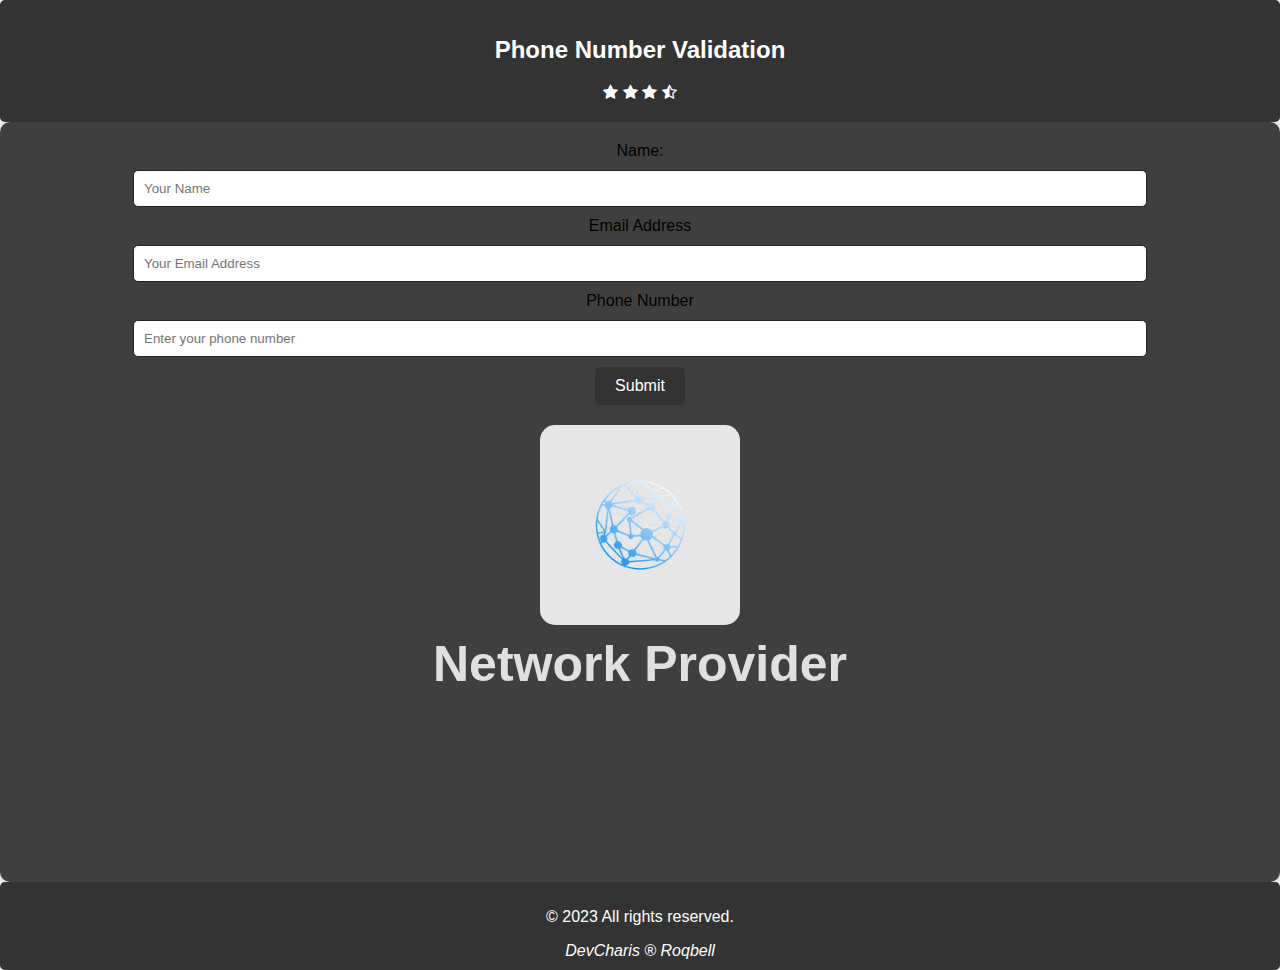
==== index.html @ 635fad93 "resolve some conflict and perfected the code base wirh a little refactoring" ====
<!DOCTYPE html>
<html lang="en">
<head>
    <meta charset="UTF-8">
    <meta http-equiv="X-UA-Compatible" content="IE=edge">
    <meta name="viewport" content="width=device-width, initial-scale=1.0">
    <meta name="author" content="DevCareer Team H">
    <meta name="description" content="DevCareer Backend NodeJS">
    <meta name="keywords" content="Portfolio Project, Responsive, CSS, Design">
    <meta property="title" content="Solo Projects"/>
    <!-- ========Google Font========== -->
    <link rel="preconnect" href="https://fonts.googleapis.com">
    <link rel="preconnect" href="https://fonts.gstatic.com" crossorigin>
    <link href="https://fonts.googleapis.com/css2?family=Dancing+Script:wght@400;500;600;700&family=Poppins:ital,wght@0,100;0,200;0,300;0,400;0,500;0,600;0,700;1,200;1,500&display=swap" rel="stylesheet">
    <!-- ========(Font Awesome) CDN ICONS========== -->
    <link rel="stylesheet" href="https://stackpath.bootstrapcdn.com/font-awesome/4.7.0/css/font-awesome.min.css">
    <link rel="stylesheet" href="./assets/styles/styles.css">
    <script src="./assets/styles/script.js" defer></script>
    <title>Phonie (Phone Number Validation)</title>
</head>
<body>


    <header>
        <h1>Phone Number Validation</h1>
        <i class="fa fa-star"></i>
        <i class="fa fa-star"></i>
        <i class="fa fa-star"></i>
        <i class="fa fa-star-half-o"></i>
    </header>
    <div class="form-container">
        <form id="phone-form">
            <label for="name">Name:</label>
            <input type="text" id="name" placeholder="Your Name">

            <label for="email">Email Address</label>
            <input type="text" id="email" placeholder="Your Email Address">

            <label for="phone-number">Phone Number</label>
            <input type="text" id="phone-number" placeholder="Enter your phone number">
            <button type="submit">Submit</button>
        </form>
        <div id="provider-indicator">
            <img src="./assets/images/net-logo.jpg" alt="Network" id="provider-icon">
            <p id="provider-name">Network Provider</p>

        </div>
    </div>

    <footer>
        <p>&copy; 2023  All rights reserved.</p>
        <em> DevCharis  &reg; Roqbell</em>
    </footer>

</body>

</html
---- assets/styles/styles.css ----
body {
    display: block;
    justify-content: center;
    align-items: center;
    height: 100vh;
    margin: 0;
    font-family: Arial, sans-serif;
    background-color: #f0f0f0;
}
header {
    background-color: #333;
    color: #fff;
    padding: 20px 0;
    text-align: center;
    border-radius: 5px;
    position:relative;

}
.form-container {
    background-color: #403f3f;
    border-radius: 10px;
    box-shadow: 0 0 10px rgba(0, 0, 0, 0.1);
    padding: 20px;
    text-align: center;
    height: 80%;
}

h1 {
    font-size: 24px;
    margin-bottom: 20px;
}

#phone-form {
    display: flex;
    flex-direction: column;
    align-items: center;
}

input {
    padding: 10px;
    margin: 10px 0;
    width: 80%;
    border: 1px solid #242424;
    border-radius: 5px;
}

button {
    padding: 10px 20px;
    background-color: #333;
    color: #fff;
    border: none;
    border-radius: 5px;
    cursor: pointer;
    font-size: 16px;
}

#provider-indicator {
    display: flex;
    flex-direction: column;
    align-items: center;
    margin-top: 20px;
}

#provider-icon {
    height: 200px;
    border-radius: 15px;
}

#provider-name {
    font-size: 50px;
    font-weight: 600;
    margin-top: 10px;
    color: #e1dfdf;
}
/* Footer Styles */

footer {
    background-color: #333;
    color: #fff;
    padding: 10px 0;
    text-align: center;
    border-radius: 5px;
    position:relative;

}
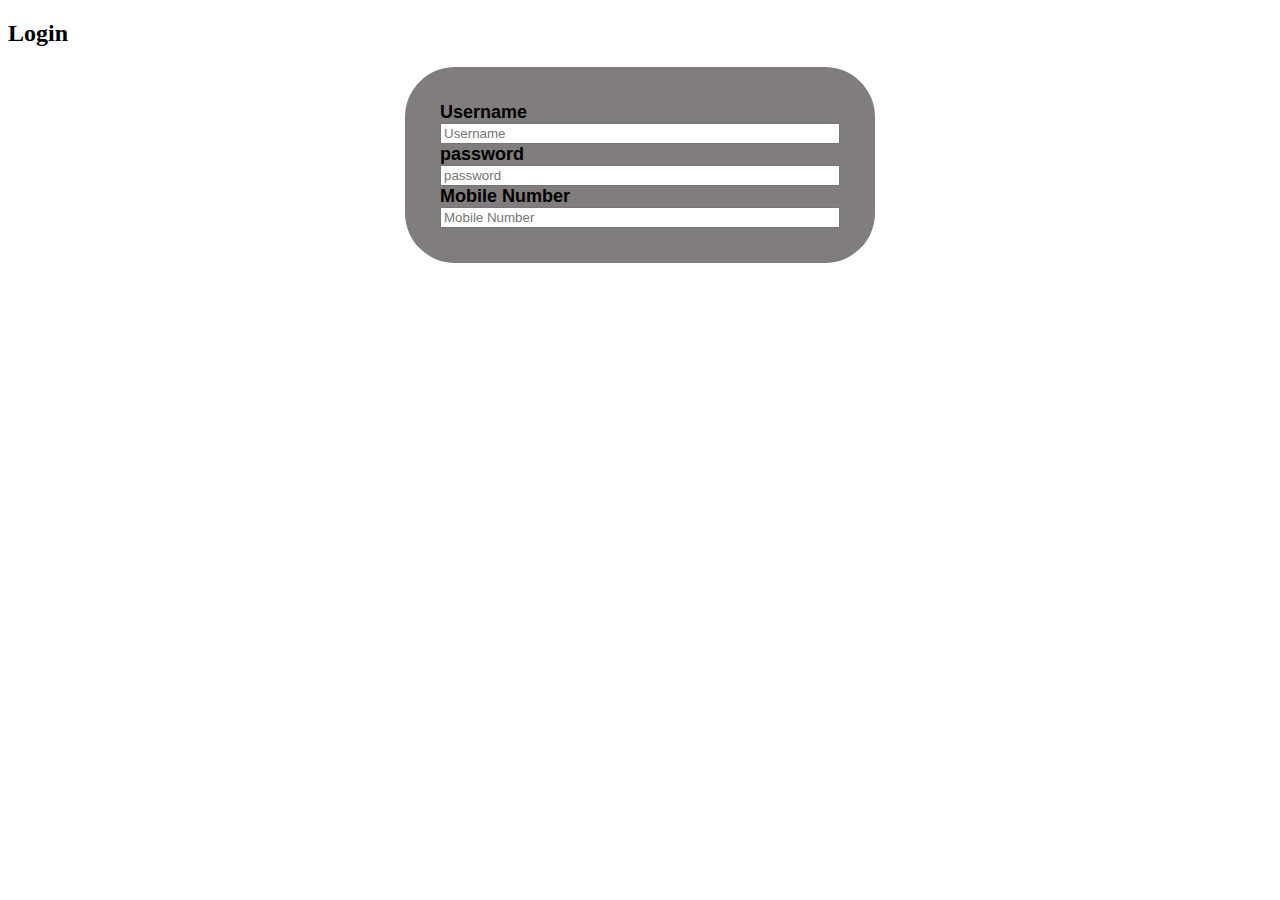
==== commit 03b90adb: "basically my own code" ====
--- a/index.html
+++ b/index.html
@@ -2,57 +2,25 @@
 <html lang="en">
 <head>
     <meta charset="UTF-8">
-    <meta http-equiv="X-UA-Compatible" content="IE=edge">
     <meta name="viewport" content="width=device-width, initial-scale=1.0">
-    <meta name="author" content="DevCareer Team H">
-    <meta name="description" content="DevCareer Backend NodeJS">
-    <meta name="keywords" content="Portfolio Project, Responsive, CSS, Design">
-    <meta property="title" content="Solo Projects"/>
-    <!-- ========Google Font========== -->
-    <link rel="preconnect" href="https://fonts.googleapis.com">
-    <link rel="preconnect" href="https://fonts.gstatic.com" crossorigin>
-    <link href="https://fonts.googleapis.com/css2?family=Dancing+Script:wght@400;500;600;700&family=Poppins:ital,wght@0,100;0,200;0,300;0,400;0,500;0,600;0,700;1,200;1,500&display=swap" rel="stylesheet">
-    <!-- ========(Font Awesome) CDN ICONS========== -->
-    <link rel="stylesheet" href="https://stackpath.bootstrapcdn.com/font-awesome/4.7.0/css/font-awesome.min.css">
-    <link rel="stylesheet" href="./assets/styles/styles.css">
-    <script src="./assets/styles/script.js" defer></script>
-    <title>Phonie (Phone Number Validation)</title>
+    <title>Mobile carrier</title>
+    <link href="./assets/styles/style.css" rel="stylesheet">
 </head>
 <body>
-
-
-    <header>
-        <h1>Phone Number Validation</h1>
-        <i class="fa fa-star"></i>
-        <i class="fa fa-star"></i>
-        <i class="fa fa-star"></i>
-        <i class="fa fa-star-half-o"></i>
-    </header>
-    <div class="form-container">
-        <form id="phone-form">
-            <label for="name">Name:</label>
-            <input type="text" id="name" placeholder="Your Name">
-
-            <label for="email">Email Address</label>
-            <input type="text" id="email" placeholder="Your Email Address">
-
-            <label for="phone-number">Phone Number</label>
-            <input type="text" id="phone-number" placeholder="Enter your phone number">
-            <button type="submit">Submit</button>
+    <div class="Login-box">
+        <h2>Login</h2>
+        <form>
+            <div class="user-box">
+                <label>Username</label>
+                <input type="text"  placeholder="Username" required>
+                <label>password</label>
+                <input type="password" placeholder="password" required>
+                <label>Mobile Number</label>
+                <input type="text" placeholder="Mobile Number" class="mobile_number" required>
+                <div id="container"></div>
+            </div>
         </form>
-        <div id="provider-indicator">
-            <img src="./assets/images/net-logo.jpg" alt="Network" id="provider-icon">
-            <p id="provider-name">Network Provider</p>
-
-        </div>
     </div>
-
-    <footer>
-        <p>&copy; 2023  All rights reserved.</p>
-        <em> DevCharis  &reg; Roqbell</em>
-    </footer>
-
+    <script src="./assets/js/index.js"></script>
 </body>
-
-</html
-
+</html>--- a/assets/styles/style.css
+++ b/assets/styles/style.css
@@ -0,0 +1,37 @@
+form{
+    width: 100%;
+    height: 100%;
+    display: flex;
+    flex-direction: column;
+    align-items: center;
+    justify-content: center;
+}
+label{
+    font-size: 18px;
+    font-weight: bold;
+    font-family: sans-serif;
+}
+.user-box{
+    width: 400px;
+    height: 50%;
+    display: flex;
+    flex-direction: column;
+    justify-content: center;
+    background-color: rgb(129, 125, 125);
+    border-radius: 50px;
+    padding: 35px;
+    overflow: hidden;
+}
+#submit{
+    height: 60px;
+    padding: 10px;
+    font-size: 18px;
+    color: cornsilk;
+    border-radius: 50px;
+    background-color: rgb(18, 53, 53);
+    color: rgb(129, 125, 125);
+    border: none;
+    font-weight: bold;
+    letter-spacing: 1px;
+    cursor: pointer;
+}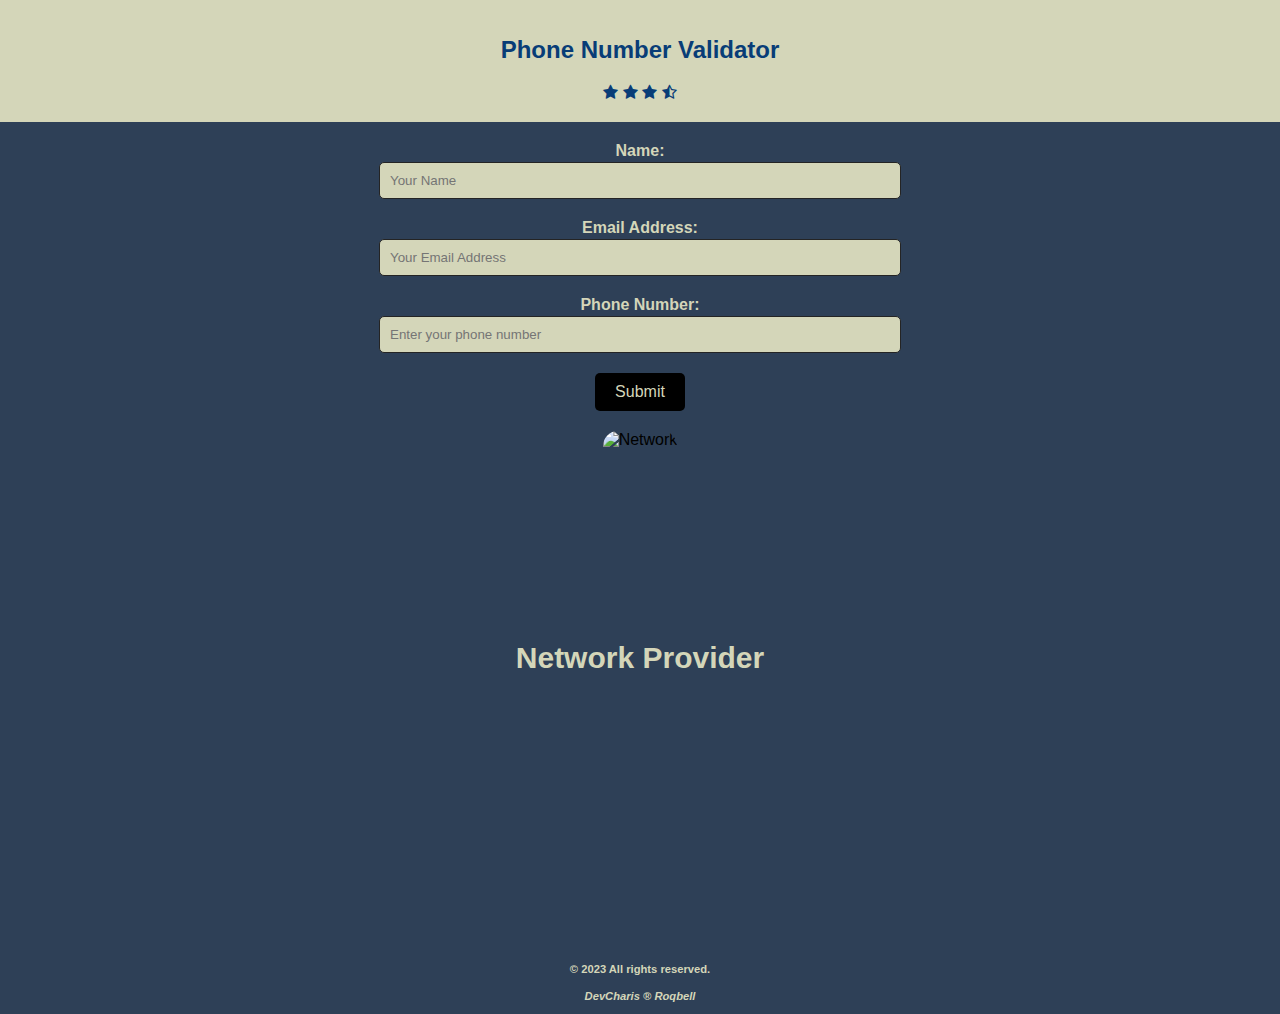
==== commit 6da7c34d: "linked the jsvascript file and updated the styles" ====
--- a/index.html
+++ b/index.html
@@ -2,25 +2,57 @@
 <html lang="en">
 <head>
     <meta charset="UTF-8">
+    <meta http-equiv="X-UA-Compatible" content="IE=edge">
     <meta name="viewport" content="width=device-width, initial-scale=1.0">
-    <title>Mobile carrier</title>
-    <link href="./assets/styles/style.css" rel="stylesheet">
+    <meta name="author" content="DevCareer Team H">
+    <meta name="description" content="DevCareer Backend NodeJS">
+    <meta name="keywords" content="Portfolio Project, Responsive, CSS, Design">
+    <meta property="title" content="Solo Projects"/>
+    <!-- ========Google Font========== -->
+    <link rel="preconnect" href="https://fonts.googleapis.com">
+    <link rel="preconnect" href="https://fonts.gstatic.com" crossorigin>
+    <link href="https://fonts.googleapis.com/css2?family=Dancing+Script:wght@400;500;600;700&family=Poppins:ital,wght@0,100;0,200;0,300;0,400;0,500;0,600;0,700;1,200;1,500&display=swap" rel="stylesheet">
+    <!-- ========(Font Awesome) CDN ICONS========== -->
+    <link rel="stylesheet" href="https://stackpath.bootstrapcdn.com/font-awesome/4.7.0/css/font-awesome.min.css">
+    <link rel="stylesheet" href="./assets/styles/styles.css">
+    <script src="./assets/js/script.js" defer></script>
+    <title>Phonie (Phone Number Validation)</title>
 </head>
 <body>
-    <div class="Login-box">
-        <h2>Login</h2>
-        <form>
-            <div class="user-box">
-                <label>Username</label>
-                <input type="text"  placeholder="Username" required>
-                <label>password</label>
-                <input type="password" placeholder="password" required>
-                <label>Mobile Number</label>
-                <input type="text" placeholder="Mobile Number" class="mobile_number" required>
-                <div id="container"></div>
-            </div>
+
+
+    <header>
+        <h1>Phone Number Validator</h1>
+        <i class="fa fa-star"></i>
+        <i class="fa fa-star"></i>
+        <i class="fa fa-star"></i>
+        <i class="fa fa-star-half-o"></i>
+    </header>
+    <div class="form-container">
+        <form id="phone-form">
+            <label for="name">Name:</label>
+            <input type="text" id="name" placeholder="Your Name">
+
+            <label for="email">Email Address:</label>
+            <input type="email" id="email" placeholder="Your Email Address">
+
+            <label for="phone-number">Phone Number:</label>
+            <input type="number" id="phone-number" placeholder="Enter your phone number">
+            <button type="submit">Submit</button>
         </form>
+        <div id="provider-indicator">
+            <img src="./assets/images/net-logo.jpg" alt="Network" id="provider-icon">
+            <p id="provider-name">Network Provider</p>
+
+        </div>
     </div>
-    <script src="./assets/js/index.js"></script>
+
+    <footer>
+        <p class="foot-item">&copy; 2023  All rights reserved.</p>
+        <em> DevCharis  &reg; Roqbell</em>
+    </footer>
+
 </body>
-</html>+
+</html
+
--- a/assets/styles/styles.css
+++ b/assets/styles/styles.css
@@ -0,0 +1,110 @@
+:root{
+    --color-one: #2E4057;
+    --color-two: #D4D6B9;
+    --color-three: #083D77;
+}
+
+body {
+    display: block;
+    justify-content: center;
+    align-items: center;
+    height: 100vh;
+    margin: 0;
+    font-family: Arial, sans-serif;
+    background-color: var(--color-one);
+}
+header {
+    background-color: var(--color-two);
+    color: var(--color-three);
+    padding: 20px 0;
+    text-align: center;
+    position:relative;
+
+}
+.form-container {
+    background-color: var(--color-one);
+    box-shadow: 0 0 10px rgba(0, 0, 0, 0.1);
+    padding: 20px 20px 80px 20px;
+    text-align: center;
+    height: 80%;
+}
+
+h1 {
+    font-size: 24px;
+    margin-bottom: 20px;
+}
+
+#phone-form {
+    display: flex;
+    flex-direction: column;
+    align-items: center;
+}
+
+label{
+    color: var(--color-two);
+    font-weight: 700;
+}
+
+input {
+    background-color: var(--color-two);
+    padding: 10px;
+    margin: 2px 0 20px;
+    width: 500px;
+    border: 1px solid #242424;
+    border-radius: 5px;
+}
+
+input:focus{
+    outline: none;
+}
+
+button {
+    padding: 10px 20px;
+    background-color: #000;
+    color: var(--color-two);
+    border: none;
+    border-radius: 5px;
+    cursor: pointer;
+    font-size: 16px;
+}
+
+#provider-indicator {
+    display: flex;
+    flex-direction: column;
+    align-items: center;
+    margin-top: 20px;
+}
+
+#provider-icon {
+    height: 200px;
+    border-radius: 15px;
+}
+
+#provider-name {
+    font-size: 30px;
+    font-weight: 600;
+    margin-top: 10px;
+    color: var(--color-two);
+}
+/* Footer Styles */
+
+footer {
+    background-color:var(--color-one);
+    color: var(--color-two);
+    padding: 10px 0;
+    text-align: center;
+    position:relative;
+
+}
+
+.foot-item, em{
+    font-size: .7rem;
+    font-weight: bold;
+}
+
+@media screen and (max-width: 759px) {
+    input {
+        width: 80%;
+    }
+    
+}
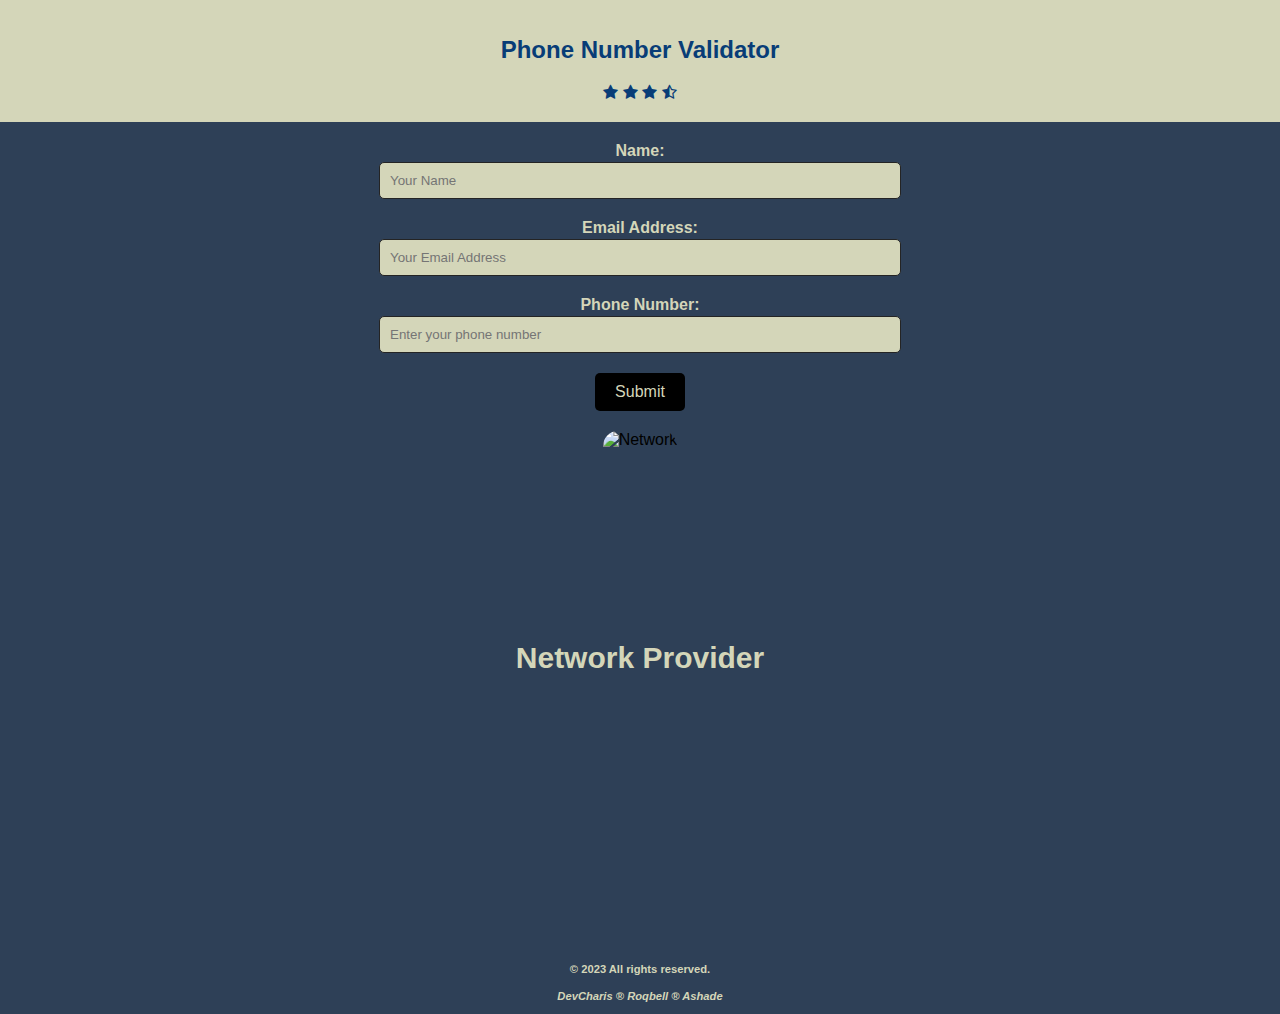
==== commit 5d16778b: "commit" ====
--- a/index.html
+++ b/index.html
@@ -49,7 +49,7 @@
 
     <footer>
         <p class="foot-item">&copy; 2023  All rights reserved.</p>
-        <em> DevCharis  &reg; Roqbell</em>
+        <em> DevCharis  &reg; Roqbell &reg; Ashade</em>
     </footer>
 
 </body>
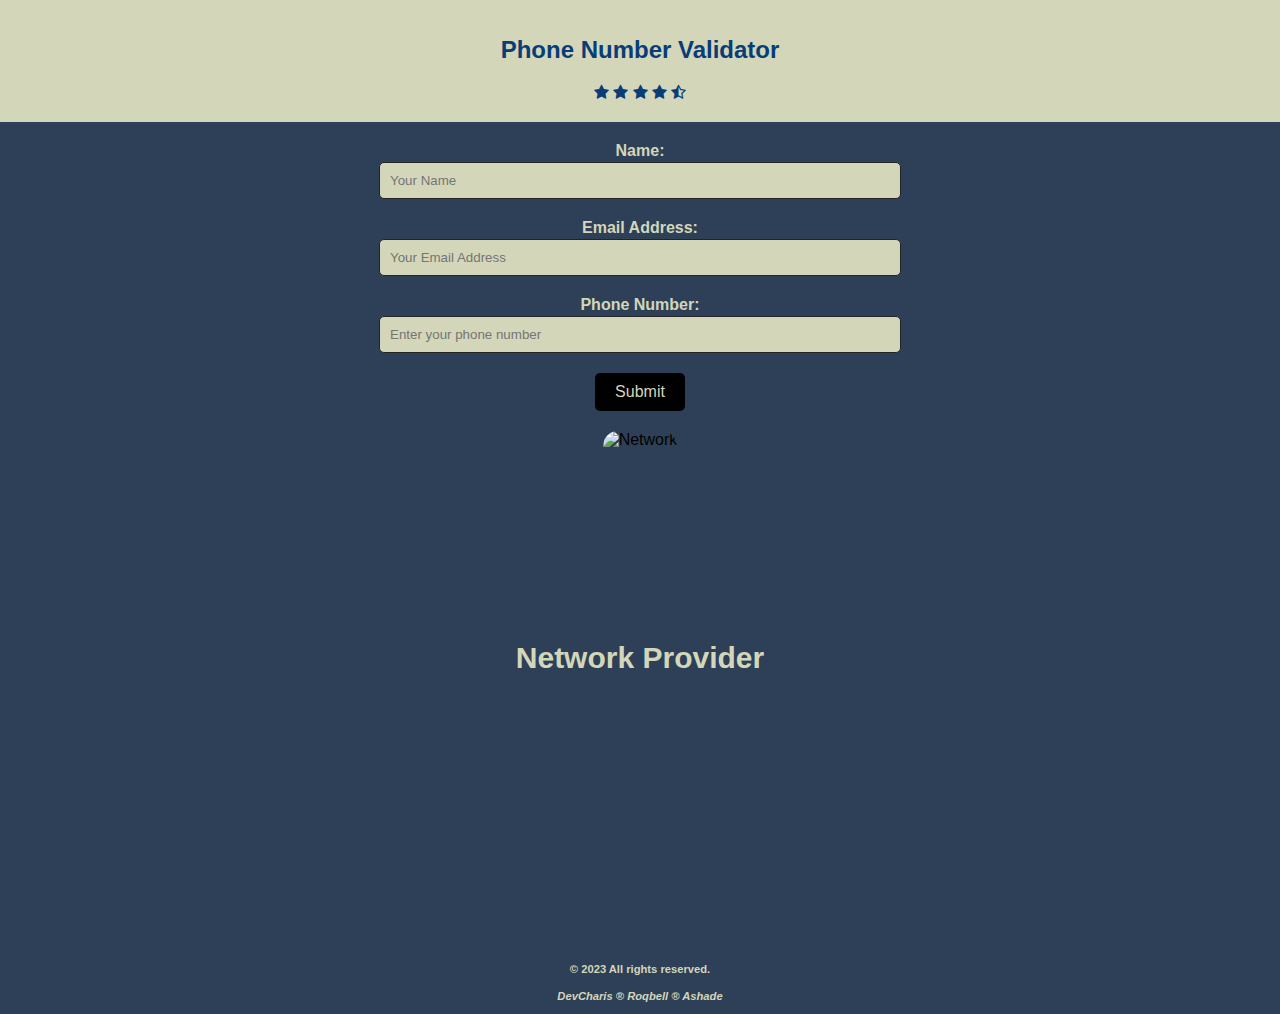
==== commit 5ece310d: "update star" ====
--- a/index.html
+++ b/index.html
@@ -23,6 +23,7 @@
 
     <header>
         <h1>Phone Number Validator</h1>
+        <i class="fa fa-star"></i>
         <i class="fa fa-star"></i>
         <i class="fa fa-star"></i>
         <i class="fa fa-star"></i>
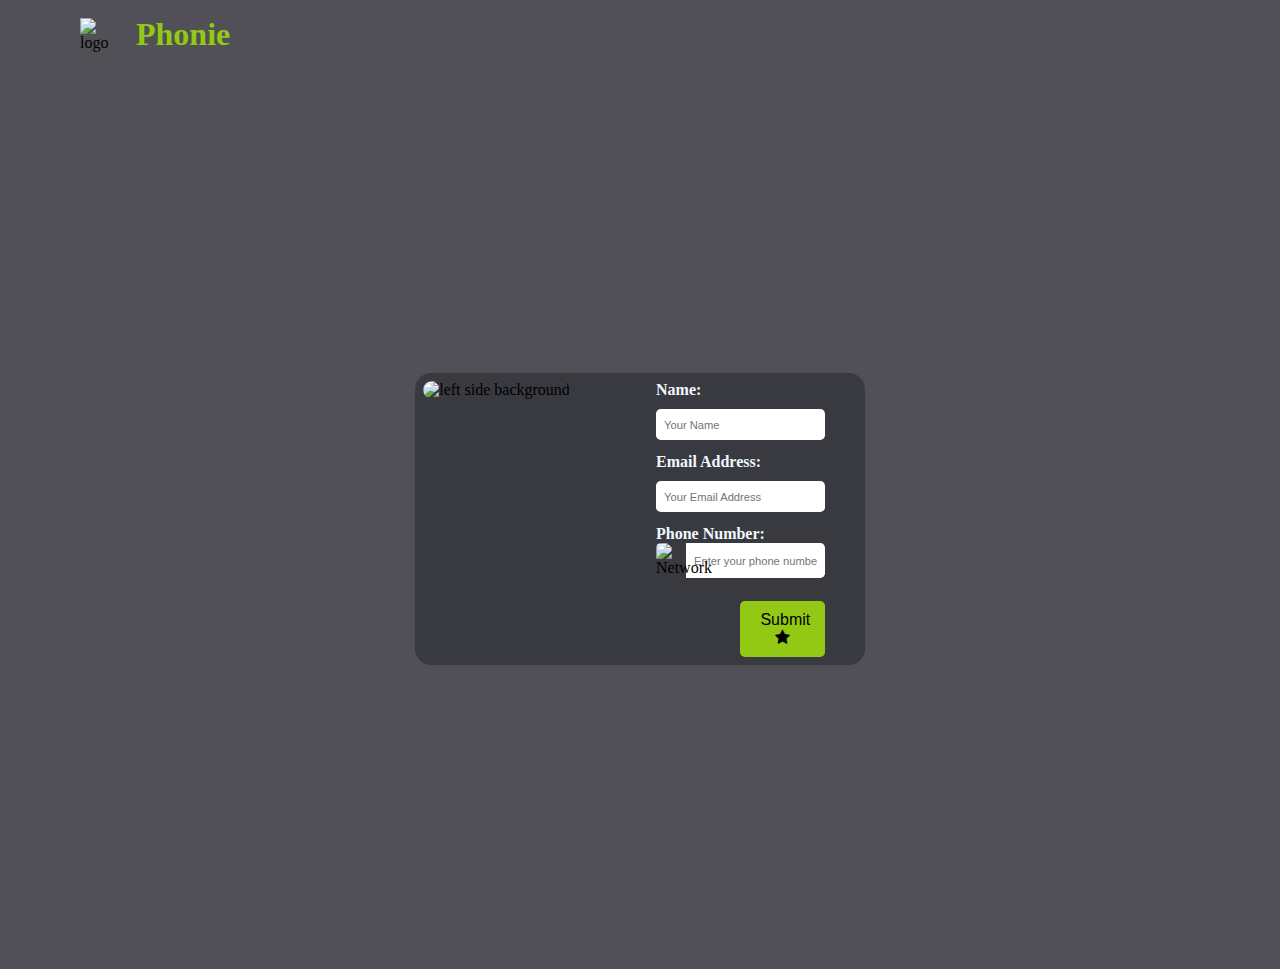
==== commit 8ba8ef8d: "update the frontend as merged" ====
--- a/index.html
+++ b/index.html
@@ -15,13 +15,13 @@
     <!-- ========(Font Awesome) CDN ICONS========== -->
     <link rel="stylesheet" href="https://stackpath.bootstrapcdn.com/font-awesome/4.7.0/css/font-awesome.min.css">
     <link rel="stylesheet" href="./assets/styles/styles.css">
+    <link rel="shortcut icon" href="assets/images/provider.png" type="image/x-icon">
     <script src="./assets/js/script.js" defer></script>
-    <title>Phonie (Phone Number Validation)</title>
+    <title>Phonie | Phone Number Validation</title>
 </head>
 <body>
 
-
-    <header>
+    <!-- <header>
         <h1>Phone Number Validator</h1>
         <i class="fa fa-star"></i>
         <i class="fa fa-star"></i>
@@ -38,7 +38,7 @@
             <input type="email" id="email" placeholder="Your Email Address">
 
             <label for="phone-number">Phone Number:</label>
-            <input type="number" id="phone-number" placeholder="Enter your phone number">
+            <input type="tel" id="phone-number" placeholder="Enter your phone number">
             <button type="submit">Submit</button>
         </form>
         <div id="provider-indicator">
@@ -51,7 +51,53 @@
     <footer>
         <p class="foot-item">&copy; 2023  All rights reserved.</p>
         <em> DevCharis  &reg; Roqbell &reg; Ashade</em>
-    </footer>
+    </footer> -->
+    <header>
+        <nav>
+            <div style="width: 2.5rem">
+                <img src="assets/images/provider.png" alt="logo" style="width: 100%" />
+            </div>
+            <h1>Phonie</h1>
+        </nav>
+    </header>
+    <main>
+        <div class="card-container">
+            <div class="card">
+                <div class="left-image"><img src="assets/images/network.jpg" alt="left side background" style="width: 100%; height: 100%; border-radius: 1rem"/></div>
+                <div class="form-container">
+                    <form id="phone-form">
+                        <div>
+                            <label for="name">Name:</label><br />
+                            <input type="text" id="name" placeholder="Your Name">
+                        </div>
+            
+                        <div>
+                            <label for="email">Email Address:</label><br />
+                            <input type="email" id="email" placeholder="Your Email Address">
+                        </div>
+                        
+                        <div>
+                            <label for="phone-number">Phone Number:</label>
+                            <div class="network-change">
+                                <div id="provider-indicator">
+                                    <div style="width: 30px; height: 35px;">
+                                        <img src="./assets/images/net-logo.jpg" alt="Network" id="provider-icon" style="width: 100%; height: 100%; object-fit: cover;">
+                                    </div>
+                                    <p id="provider-name" aria-hidden="true" style="font-size: 10px; color: white; visibility: hidden" screen></p>
+                                </div>
+                                <input type="tel" id="phone-number" placeholder="Enter your phone number">
+                            </div>
+                        </div>
+                        <div style="display: flex; justify-content: flex-end;">
+                            <button type="submit">Submit
+                            <i class="fa fa-star"></i>
+                        </button>
+                        </div>
+                    </form>
+                </div>
+            </div>
+        </div>
+    </main>
 
 </body>
 
--- a/assets/styles/styles.css
+++ b/assets/styles/styles.css
@@ -1,4 +1,4 @@
-:root{
+/* :root{
     --color-one: #2E4057;
     --color-two: #D4D6B9;
     --color-three: #083D77;
@@ -86,7 +86,7 @@
     margin-top: 10px;
     color: var(--color-two);
 }
-/* Footer Styles */
+Footer Styles
 
 footer {
     background-color:var(--color-one);
@@ -107,4 +107,148 @@
         width: 80%;
     }
     
-}
+} */
+
+
+:root {
+    --bg-body: #393940e1;
+    --bg-card: #393940;
+    --light-green: #93C814;
+}
+
+* {
+    margin: 0;
+    padding: 0;
+    box-sizing: border-box;
+}
+
+body {
+    background-color: var(--bg-body);
+    height: 100vh;
+}
+
+nav {
+    display: flex;
+    align-items: center;
+    padding: 1rem 5rem;
+    gap: 1rem
+}
+
+nav h1 {
+    font-size: 2rem;
+    color: var(--light-green);
+}
+
+main {
+    display: flex;
+    justify-content: center;
+    align-items: center;
+    height: 100%;
+}
+
+.card-container {
+    max-width: 70%;
+    border-radius: 1rem;
+}
+
+.card {
+    display: flex;
+    gap: 2rem;
+    width: 100%;
+    padding: 0.5rem 2.5rem 0.5rem 0.5rem;
+    border-radius: 1rem;
+    background-color: var(--bg-card);
+}
+
+.left-image {
+    width: 50%;
+}
+
+.form-container {
+    display: flex;
+    align-items: center;
+    flex: 1;
+}
+
+#phone-form {
+    display: flex;
+    flex-direction: column;
+    gap: 0.8rem;
+    flex: 1;
+}
+
+.form-container label {
+    color: aliceblue;
+    font-weight: 600;
+}
+
+.form-container input {
+    padding: 0.5rem;
+    margin-top: 10px;
+    border-radius: 0.3rem;
+    outline: none;
+    border: none;
+    width: 100%;
+}
+
+.form-container input::placeholder {
+    font-size: 0.7rem;
+}
+
+.form-container :focus {
+    outline: none;
+}
+
+.network-change {
+    display: flex
+}
+
+.network-change input {
+    border-radius: 0 0.3rem 0.3rem 0;
+    margin-top: 0;
+}
+
+#provider-indicator {
+    position: relative;
+}
+
+#provider-indicator img {
+    border-radius: 0.3rem 0 0 0.3rem;
+}
+
+#provider-name {
+    position: absolute;
+    bottom: 0;
+    left: 0;
+}
+
+button:disabled {
+    background-color: #5C753E;
+}
+
+button {
+    padding: 10px 20px;
+    background-color: var(--light-green);
+    border: none;
+    border-radius: 5px;
+    cursor: pointer;
+    font-size: 16px;
+    font-weight: 500;
+    width: 50%;
+    margin-top: 10px;
+}
+
+@media screen and (max-width: 586px) {
+    .card {
+        flex-direction: column;
+        padding: 0.5rem 0.5rem 0.5rem 0.5rem;
+    }
+
+    .left-image {
+        width: 100%;
+    }
+
+    button {
+        width: 100%;
+    }
+}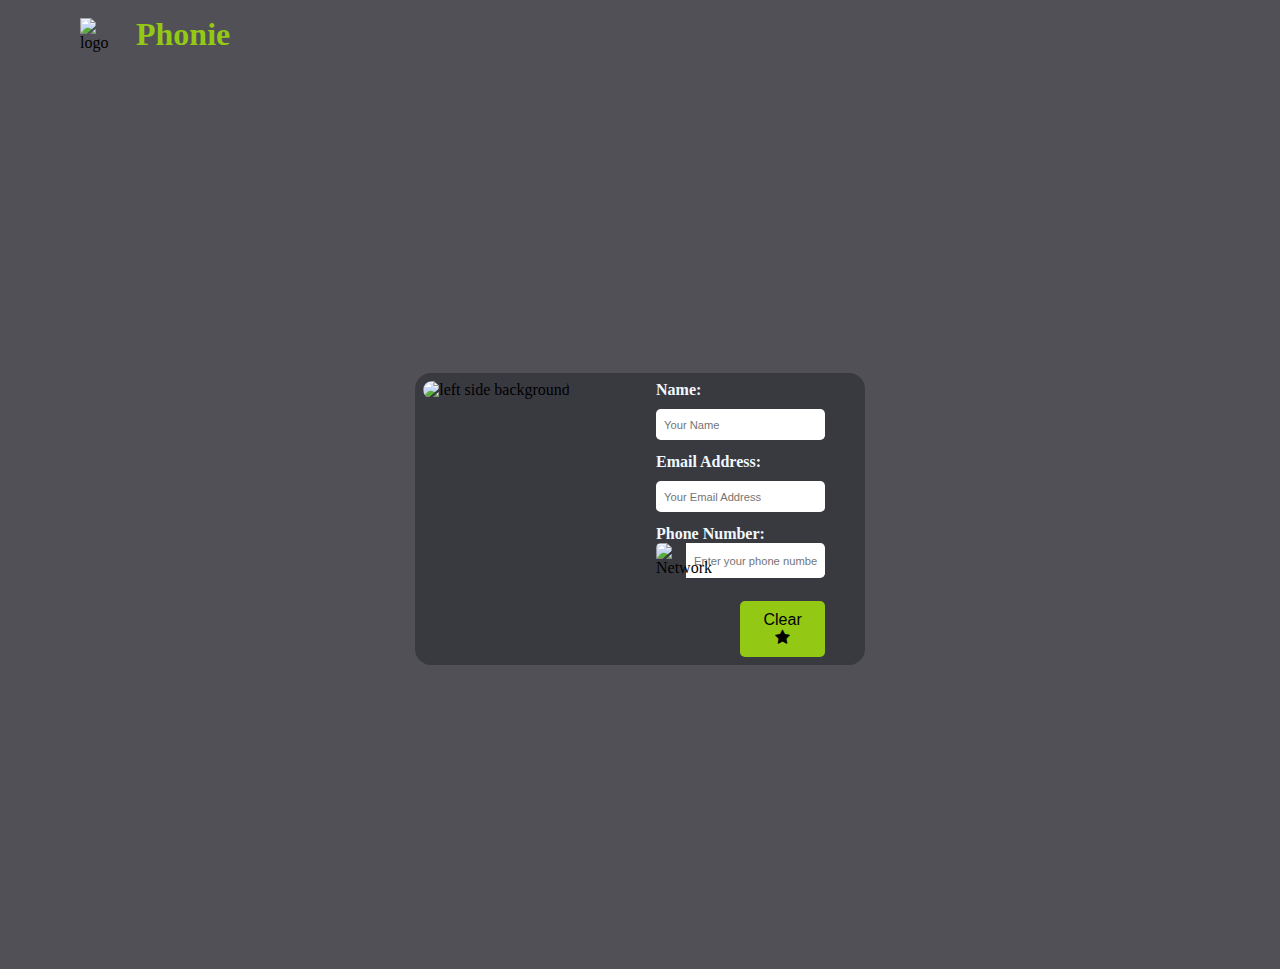
==== commit f854f3de: "review the index.html file" ====
--- a/index.html
+++ b/index.html
@@ -89,7 +89,7 @@
                             </div>
                         </div>
                         <div style="display: flex; justify-content: flex-end;">
-                            <button type="submit">Submit
+                            <button type="submit">Clear
                             <i class="fa fa-star"></i>
                         </button>
                         </div>
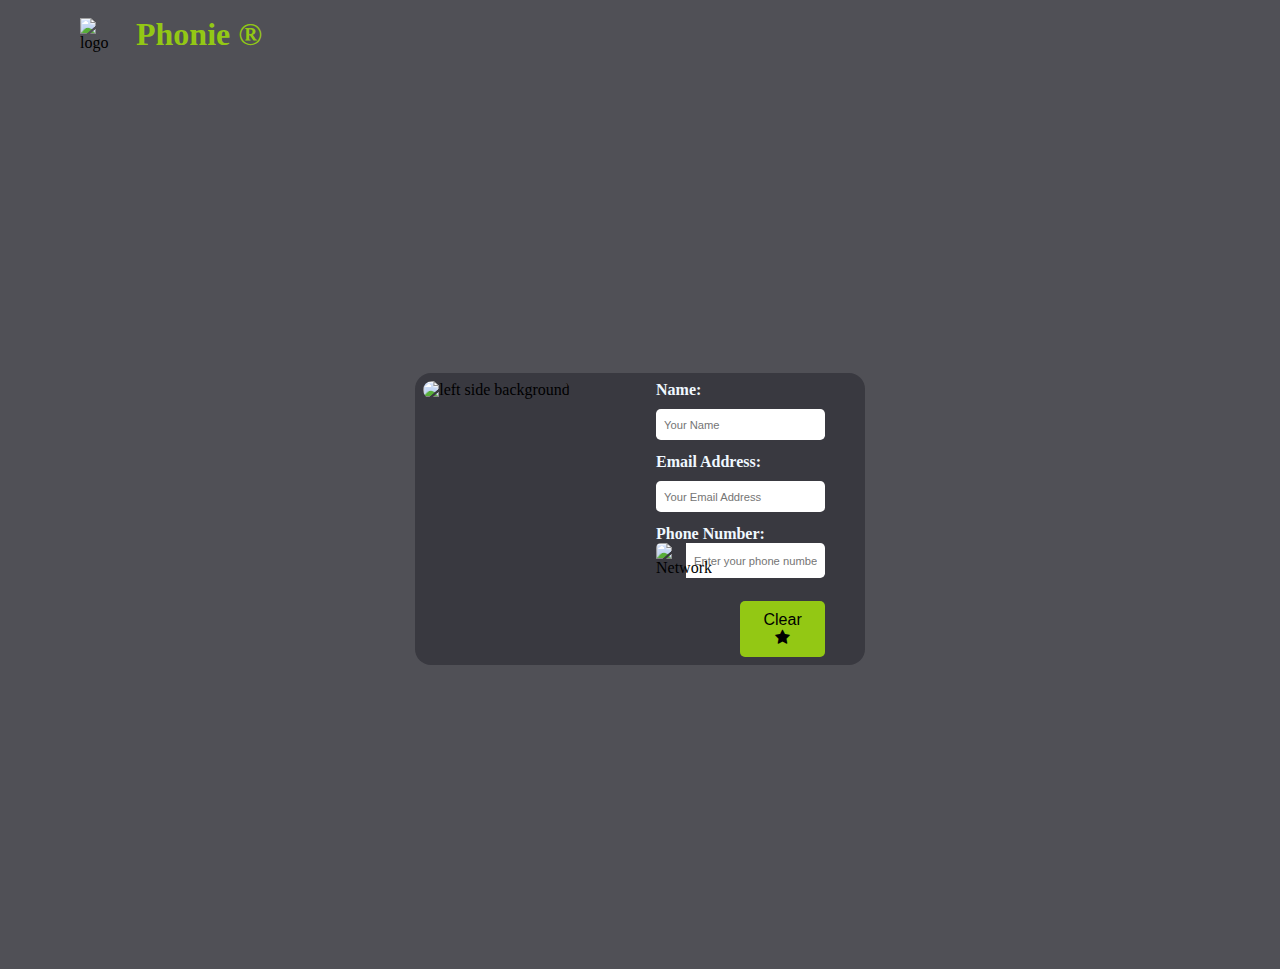
==== commit c055c66a: "Added registered trademark" ====
--- a/index.html
+++ b/index.html
@@ -57,7 +57,7 @@
             <div style="width: 2.5rem">
                 <img src="assets/images/provider.png" alt="logo" style="width: 100%" />
             </div>
-            <h1>Phonie</h1>
+            <h1>Phonie &reg</h1>
         </nav>
     </header>
     <main>
@@ -90,8 +90,8 @@
                         </div>
                         <div style="display: flex; justify-content: flex-end;">
                             <button type="submit">Clear
-                            <i class="fa fa-star"></i>
-                        </button>
+                                <i class="fa fa-star"></i>
+                            </button>
                         </div>
                     </form>
                 </div>
